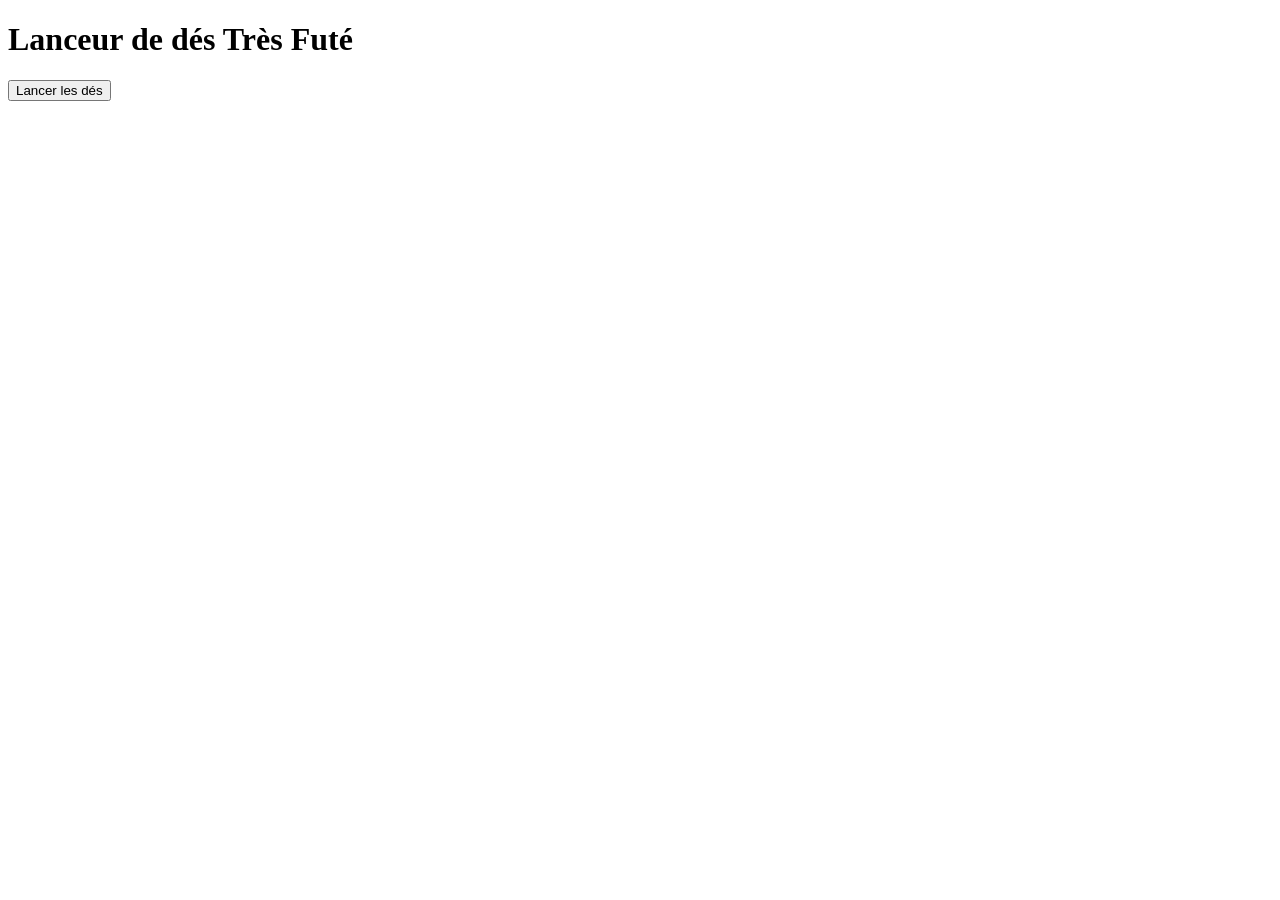
==== index.html @ 94d3c68e "Rename main.htm to index.html" ====
<!DOCTYPE html>
<html lang="fr">
<head>
    <meta charset="UTF-8">
    <meta name="viewport" content="width=device-width, initial-scale=1.0">
    <title>Lanceur de dés Très Futé</title>
    <style>
        /* Styles CSS ici (optionnel) */
    </style>
</head>
<body>
    <h1>Lanceur de dés Très Futé</h1>

    <div id="dice-container">
        </div>

    <button id="roll-button">Lancer les dés</button>

    <script>
        // JavaScript pour gérer le lancer des dés ici
    </script>
</body>
</html>
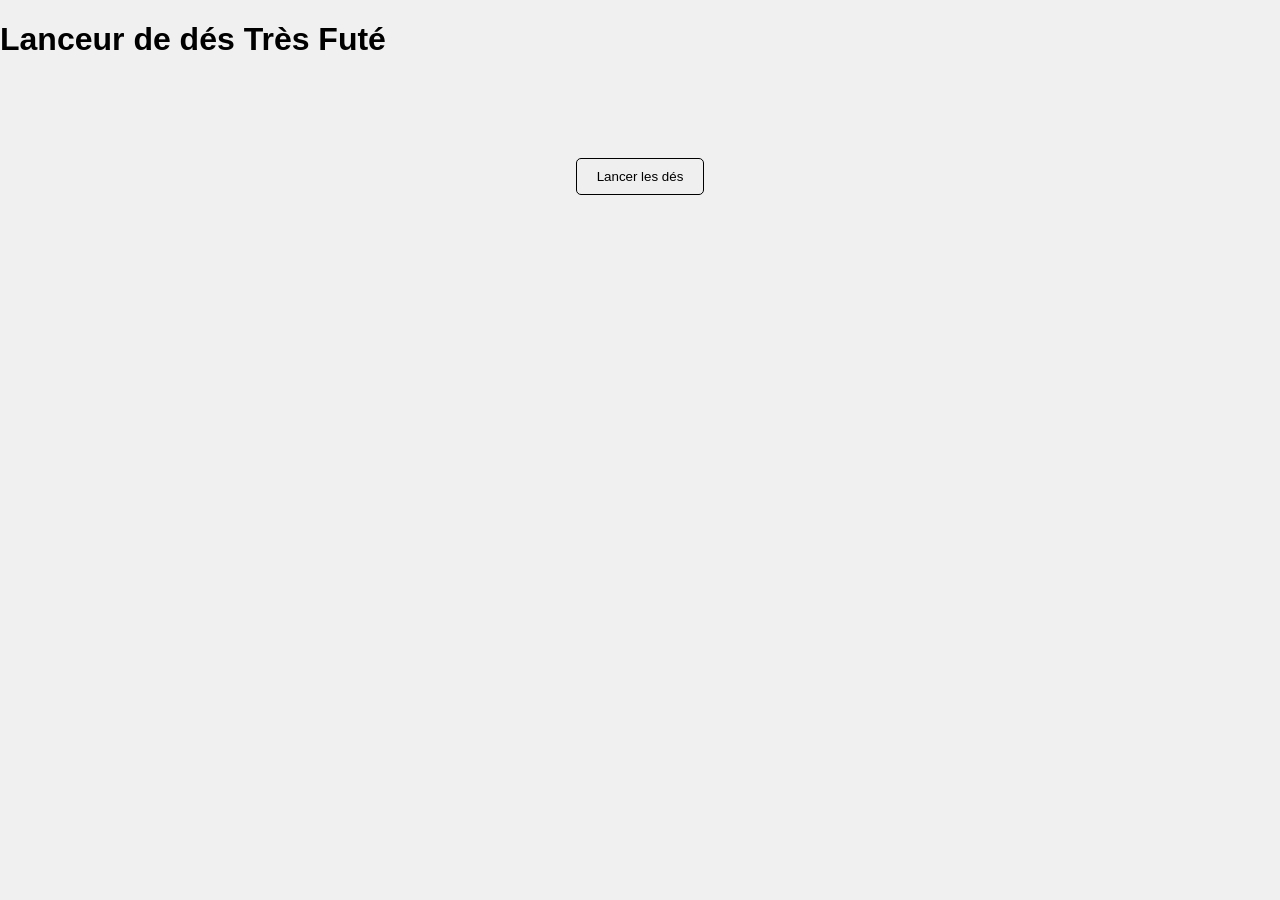
==== commit 35eda8ba: "Update index.html" ====
--- a/index.html
+++ b/index.html
@@ -3,10 +3,10 @@
 <head>
     <meta charset="UTF-8">
     <meta name="viewport" content="width=device-width, initial-scale=1.0">
-    <title>Lanceur de dés Très Futé</title>
-    <style>
-        /* Styles CSS ici (optionnel) */
-    </style>
+    <title>Très Futé sans les dés</title>
+    <link rel="stylesheet" href="style.css">
+    <script src="script.js"></script>
+
 </head>
 <body>
     <h1>Lanceur de dés Très Futé</h1>
--- a/style.css
+++ b/style.css
@@ -0,0 +1,34 @@
+/* Style de base pour la page */
+body {
+  font-family: sans-serif;
+  margin: 0;
+  padding: 0;
+  background-color: #f0f0f0;
+}
+
+#dice-container {
+  display: flex;
+  justify-content: center;
+  align-items: center;
+  margin: 50px auto;
+}
+
+.dice {
+  width: 100px;
+  height: 100px;
+  margin: 10px;
+  border: 1px solid black;
+  background-image: url('dice-sprites.png'); /* Remplacer par l'URL de votre sprite de dés */
+  background-size: cover;
+  background-position: 0 0;
+}
+
+#roll-button {
+  display: block;
+  margin: 20px auto;
+  padding: 10px 20px;
+  border: 1px solid black;
+  border-radius: 5px;
+  cursor: pointer;
+}
+s
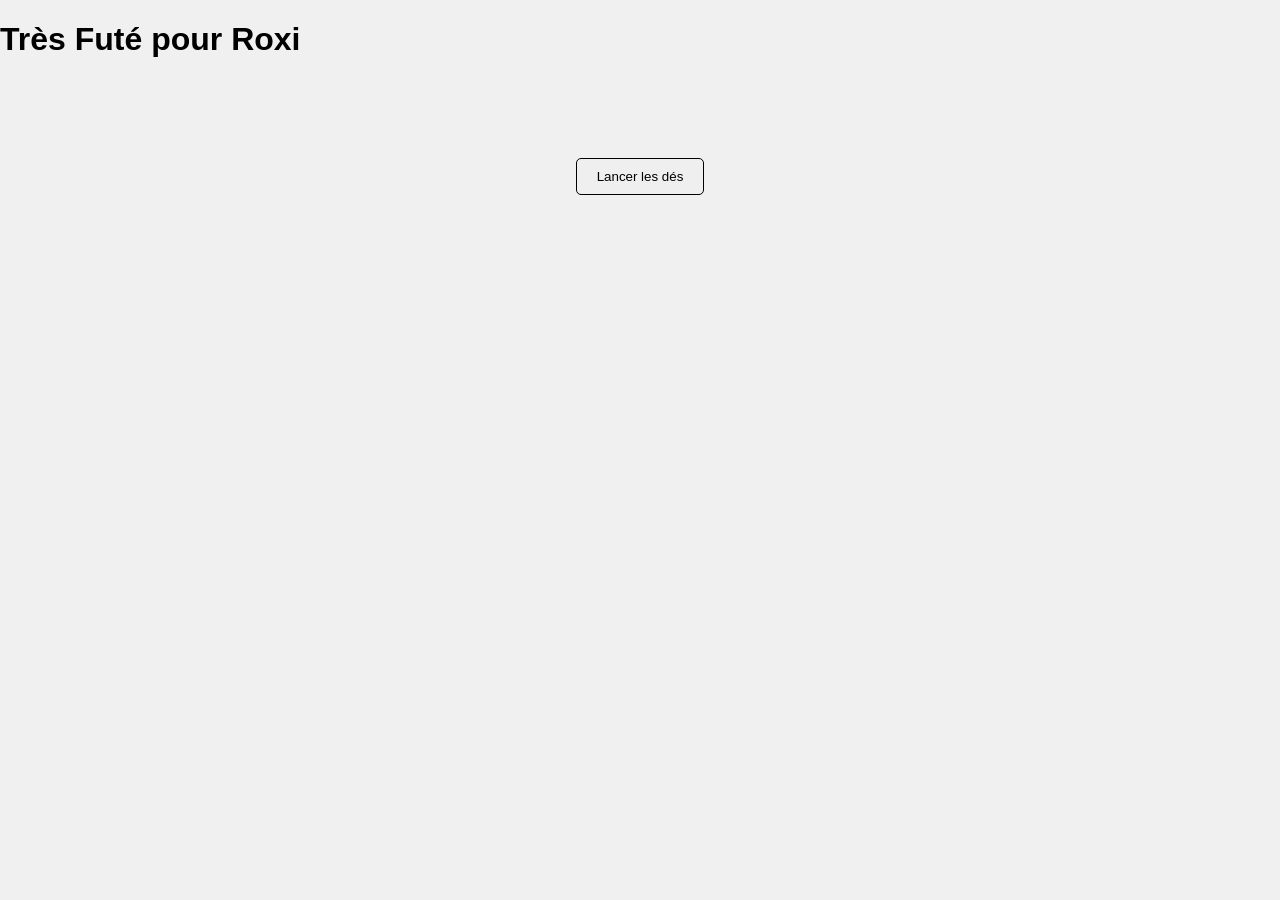
==== commit 0b3f80dd: "Update index.html" ====
--- a/index.html
+++ b/index.html
@@ -3,21 +3,17 @@
 <head>
     <meta charset="UTF-8">
     <meta name="viewport" content="width=device-width, initial-scale=1.0">
-    <title>Très Futé sans les dés</title>
+    <title>Très Futé pour Roxi</title>
     <link rel="stylesheet" href="style.css">
     <script src="script.js"></script>
 
 </head>
 <body>
-    <h1>Lanceur de dés Très Futé</h1>
+    <h1>Très Futé pour Roxi</h1>
 
     <div id="dice-container">
         </div>
 
     <button id="roll-button">Lancer les dés</button>
-
-    <script>
-        // JavaScript pour gérer le lancer des dés ici
-    </script>
 </body>
 </html>
